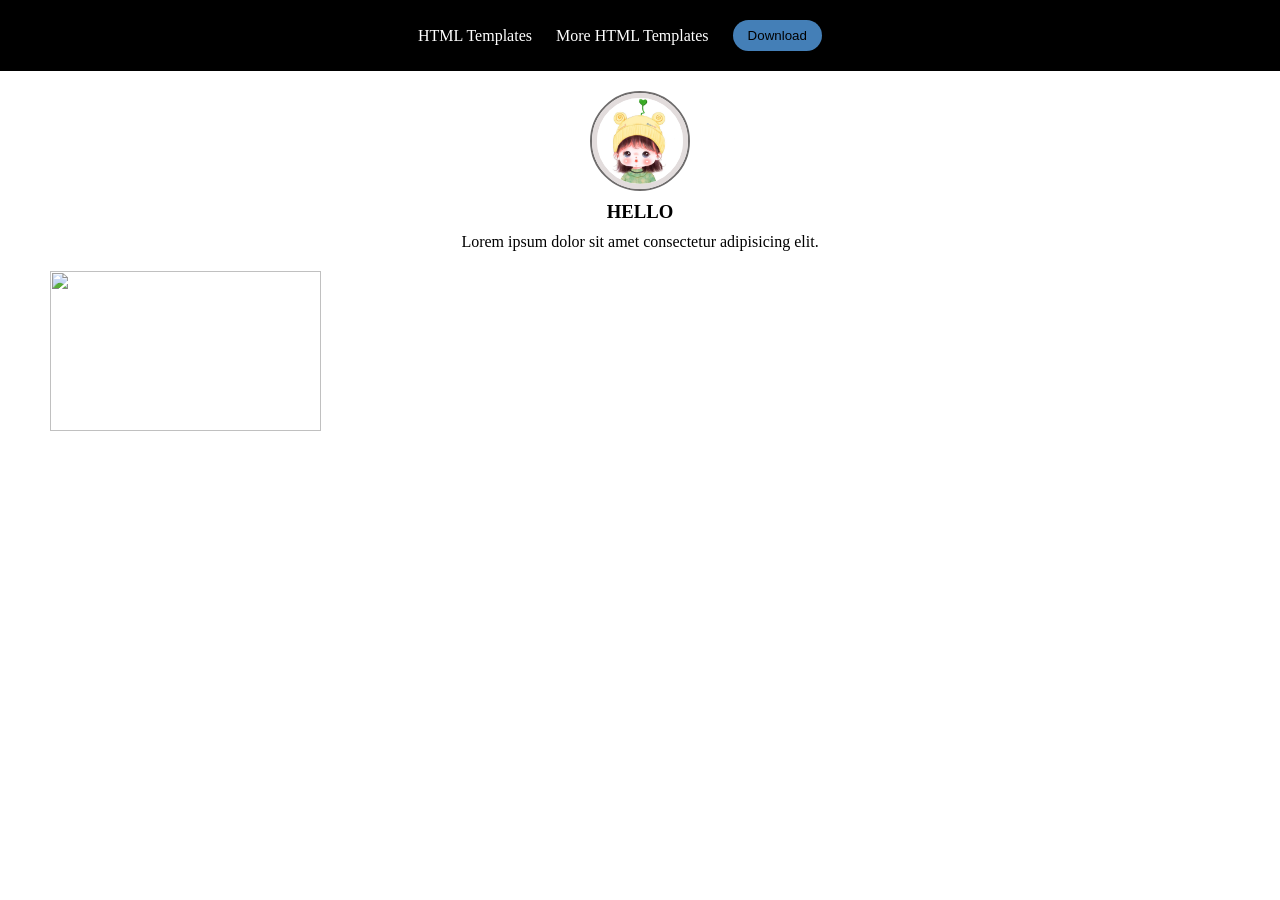
==== pages/template-1/index.html @ f56851f5 "bai 2" ====
<!DOCTYPE html>
<html lang="en">
  <head>
    <meta charset="UTF-8" />
    <meta name="viewport" content="width=device-width, initial-scale=1.0" />
    <title>Document</title>
    <link rel="stylesheet" href="../../assets/css/style.css" />

    <link rel="stylesheet" href="style.css" />
  </head>
  <body>
    <header>
      <nav class="navbar">
        <div class="logo">
          <img src="assets/images/logo/609512.png" alt="" />
        </div>
        <div class="block-center"></div>
        <ul class="navbar-menu">
          <li>
            <span>HTML Templates</span>
            <!-- <ul>
                  <li>Template 1</li>
                  <li>Template 2</li>
    
                  <li>Template 3</li>
                </ul> -->
          </li>
          <li>
            <span>More HTML Templates</span>
            <!-- <ul>
                  <li>Template 1</li>
                  <li>Template 2</li>
    
                  <li>Template 3</li>
                </ul> -->
          </li>
          <li>
            <button class="btn">Download</button>
          </li>

          <li class="icons">
            <a href="#"><i class="fa-brands fa-youtube"></i></a>
            <a href="#"><i class="fa-brands fa-facebook"></i></a>
            <a href=""><i class="fa-brands fa-linkedin"></i></a>
          </li>
        </ul>
      </nav>
    </header>
    <main>
      <div class="active">
        <div class="item">
          <div class="item-image">
            <img
              src="../../assets/images/templates/hinh-anh-hoat-hinh-de-thuong-cute-dep-nhat-600x600.jpg"
              alt=""
            />
          </div>

          <div class="item-content">
            <h3>Hello</h3>
            <p>Lorem ipsum dolor sit amet consectetur adipisicing elit.</p>
          </div>
        </div>
      </div>
      <article id="your-life">
        <div class="card">
          <div class="card-content"></div>
          <div class="card-image">
            <img src="" alt="" />
          </div>
        </div>
      </article>
    </main>
  </body>
</html>
---- assets/css/style.css ----
* {
  box-sizing: border-box;
  margin: 0;
  padding: 0;
}

/* general CSS */

img {
  width: 100%;
}

.btn {
  border-radius: 20px;
  padding: 8px 15px;
  border: none;
  background-color: rgb(68, 127, 183);
}
.card {
  width: 23%;
  display: inline-block;
  background-color: #fff;
}

.card img {
  height: 160px;
  object-fit: cover;
}
.card-content {
  padding: 10px;
}
.card-content > * {
  margin-bottom: 10px;
}

/* navbar */
.navbar {
  background-color: black;
  color: white;
}
.navbar * {
  display: inline-block;
  vertical-align: middle;

  /* căn theo chiều dọc */
}

.logo {
  width: 60px;
}
.block-center {
  width: 25%;
  height: 100%;
}

.navbar-menu {
  max-width: 70%;
  text-align: right;
  padding: 20px;
  height: 100%;
}
.navbar-menu > li {
  padding: 0 10px;
}
.navbar-menu i {
  color: rgb(68, 127, 183);
}

/* main css */
main {
  padding: 20px 50px;
  background-color: #444444;
}
.image-top img {
  height: 150px;
  object-fit: cover;
}
.image-top {
  margin-bottom: 30px;
}

.album .card {
  margin-right: 2%;
}
.album .card:last-child {
  margin-right: 0;
}
---- pages/template-1/style.css ----
main {
  background-color: #fff;
}

.item-image img {
  border-radius: 50%;
  height: 100%;
  object-fit: cover;
  border: 5px solid rgb(226, 220, 220);
}
.item-image {
  width: 100px;
  height: 100px;
  margin: 0 auto;
  border-radius: 50%;
  border: 2px solid rgb(110, 108, 108);
}
.item-content {
  text-align: center;
}
.item-content h3 {
  text-transform: uppercase;
  margin: 10px 0;
}
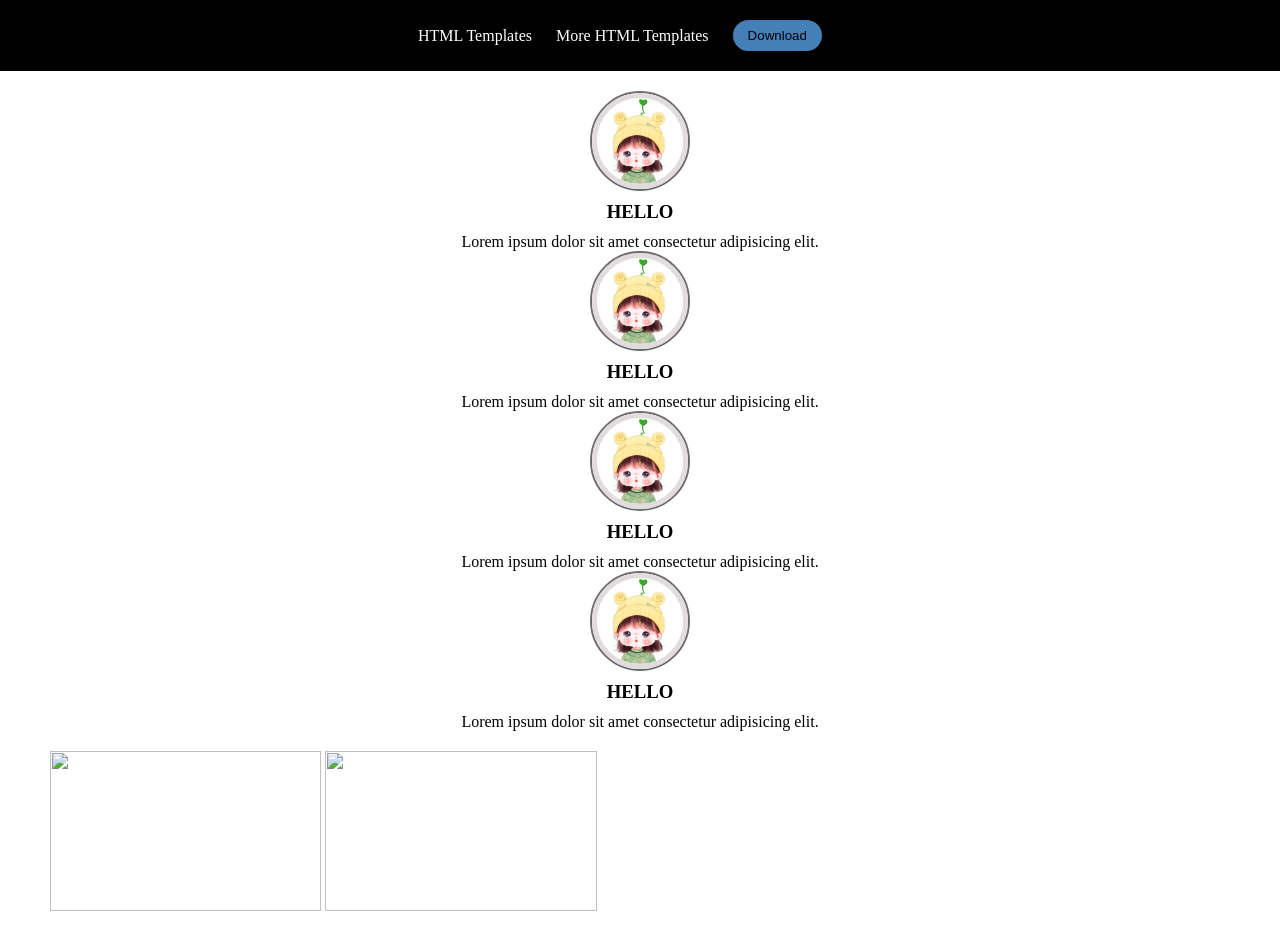
==== commit 312b6d27: "bai 2" ====
--- a/pages/template-1/index.html
+++ b/pages/template-1/index.html
@@ -55,7 +55,42 @@
               alt=""
             />
           </div>
-
+          <div class="item-content">
+            <h3>Hello</h3>
+            <p>Lorem ipsum dolor sit amet consectetur adipisicing elit.</p>
+          </div>
+        </div>
+        <div class="item">
+          <div class="item-image">
+            <img
+              src="../../assets/images/templates/hinh-anh-hoat-hinh-de-thuong-cute-dep-nhat-600x600.jpg"
+              alt=""
+            />
+          </div>
+          <div class="item-content">
+            <h3>Hello</h3>
+            <p>Lorem ipsum dolor sit amet consectetur adipisicing elit.</p>
+          </div>
+        </div>
+        <div class="item">
+          <div class="item-image">
+            <img
+              src="../../assets/images/templates/hinh-anh-hoat-hinh-de-thuong-cute-dep-nhat-600x600.jpg"
+              alt=""
+            />
+          </div>
+          <div class="item-content">
+            <h3>Hello</h3>
+            <p>Lorem ipsum dolor sit amet consectetur adipisicing elit.</p>
+          </div>
+        </div>
+        <div class="item">
+          <div class="item-image">
+            <img
+              src="../../assets/images/templates/hinh-anh-hoat-hinh-de-thuong-cute-dep-nhat-600x600.jpg"
+              alt=""
+            />
+          </div>
           <div class="item-content">
             <h3>Hello</h3>
             <p>Lorem ipsum dolor sit amet consectetur adipisicing elit.</p>
@@ -69,6 +104,12 @@
             <img src="" alt="" />
           </div>
         </div>
+        <div class="card">
+          <div class="card-content"></div>
+          <div class="card-image">
+            <img src="" alt="" />
+          </div>
+        </div>
       </article>
     </main>
   </body>
